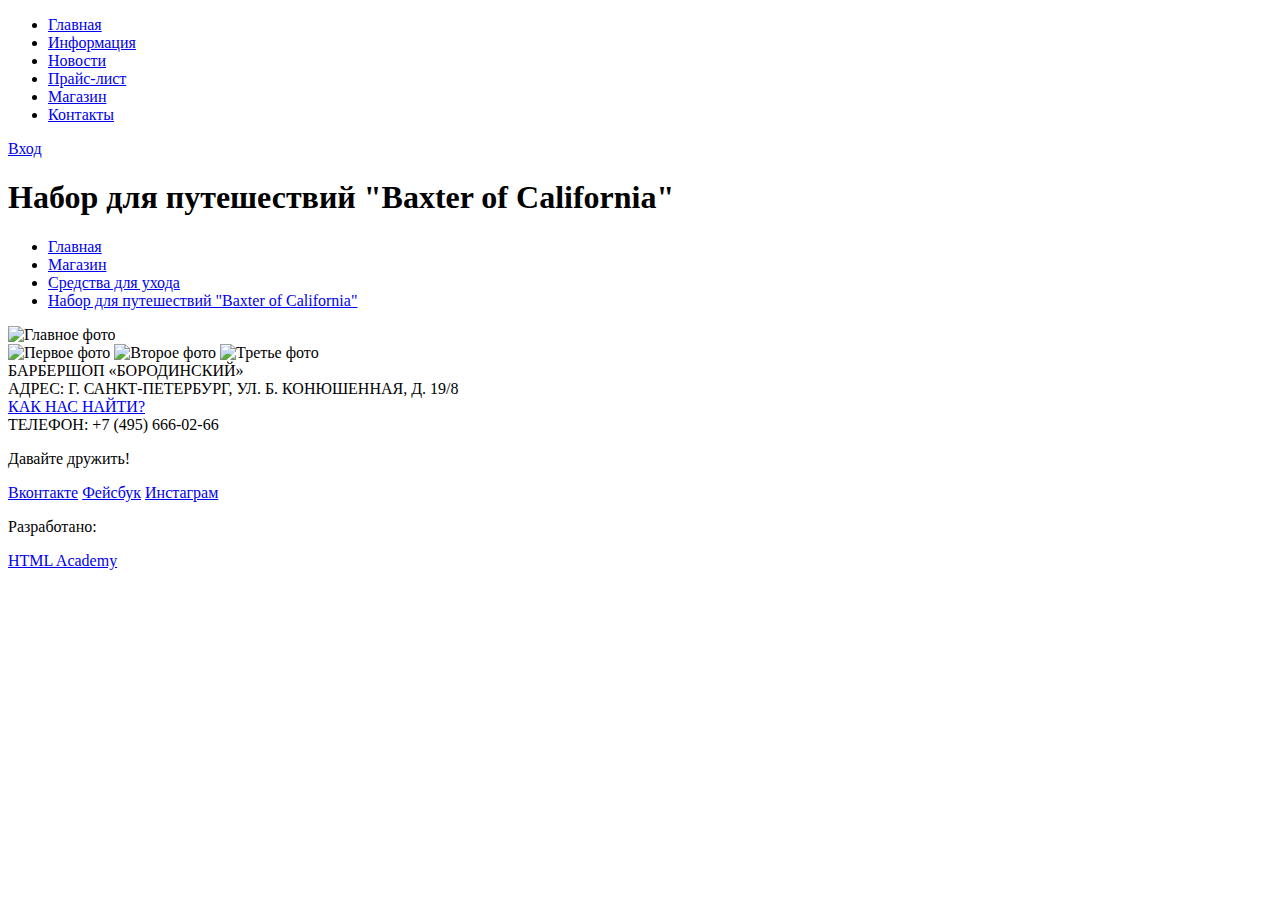
==== item.html @ 5184c461 "Add image, item.html, code in index.html" ====
<!DOCTYPE html>
<html lang="ru">

<head>
    <meta charset="utf-8">
    <title>Барбершоп «Бородинский»</title>
    <!--<link type="text/css" href="css/style.css" rel="stylesheet">-->
</head>

<body>
    <header class="main-header">
        <div class="container">
            <nav class="main-navigation">
                <ul>
                    <li>
                        <a href="index.html">Главная</a>
                    </li>
                    <li>
                        <a href="#">Информация</a>
                    </li>
                    <li>
                        <a href="#">Новости</a>
                    </li>
                    <li>
                        <a href="#">Прайс-лист</a>
                    </li>
                    <li>
                        <a href="#">Магазин</a>
                    </li>
                    <li>
                        <a href="#">Контакты</a>
                    </li>
                </ul>
            </nav>
            <div class="user-block">
                <a class="login" href="#" width="368" heigth="204">Вход</a>
            </div>
        </div>
    </header>
    <main class="container">
      <div class="content-header">
        <h1 class="item-name">Набор для путешествий "Baxter of California"</h1>
        <nav class="content-navigation">
          <ul>
            <li> <a href="#">Главная</a></li>
            <li> <a href="#">Магазин</a></li>
            <li> <a href="#">Средства для ухода</a></li>
            <li> <a href="#">Набор для путешествий "Baxter of California"</a></li>
          </ul>
        </nav>
      </div>
      <div class="content-body">
        <div class="item-image">
          <div class="main-image"><img src="img/item-3.png" alt="Главное фото" width="350" height="400"></div>
          <div class="item-image">
            <img src="img/item-1.png" alt="Первое фото" width="110" height="120">
            <img src="img/item-2.png" alt="Второе фото" width="110" height="120">
            <img src="img/item-3.png" alt="Третье фото" width="110" height="120">
          </div>
        </div>
        <div class="item-info"></div>
      </div>
    </main>
    <footer class="main-footer">
        <div class="container">
            <section class="footer-contact">

                    БАРБЕРШОП «БОРОДИНСКИЙ»<br>
                    АДРЕС: Г. САНКТ-ПЕТЕРБУРГ, УЛ. Б. КОНЮШЕННАЯ, Д. 19/8<br>
                    <a href="#">КАК НАС НАЙТИ?</a><br>
                    ТЕЛЕФОН: +7 (495) 666-02-66
            </section>
            <section class="footer-social">
                <p class="footer-text">Давайте дружить!</p>
                <a class="social-btn social-btn-vk" href="#">Вконтакте</a>
                <a class="social-btn social-btn-fb" href="#">Фейсбук</a>
                <a class="social-btn social-btn-inst" href="#">Инстаграм</a>
            </section>
            <section class="footer-copyright">
                <p class="footer-text">Разработано:</p>
                <a class="btn" href="http://htmlacademy.ru">HTML Academy</a>
            </section>
        </div>
    </footer>
</body>

</html>
---- css/style.css ----
body {
    background-image: url("../img/background.jpg");
    color: #f7f4f1;
}
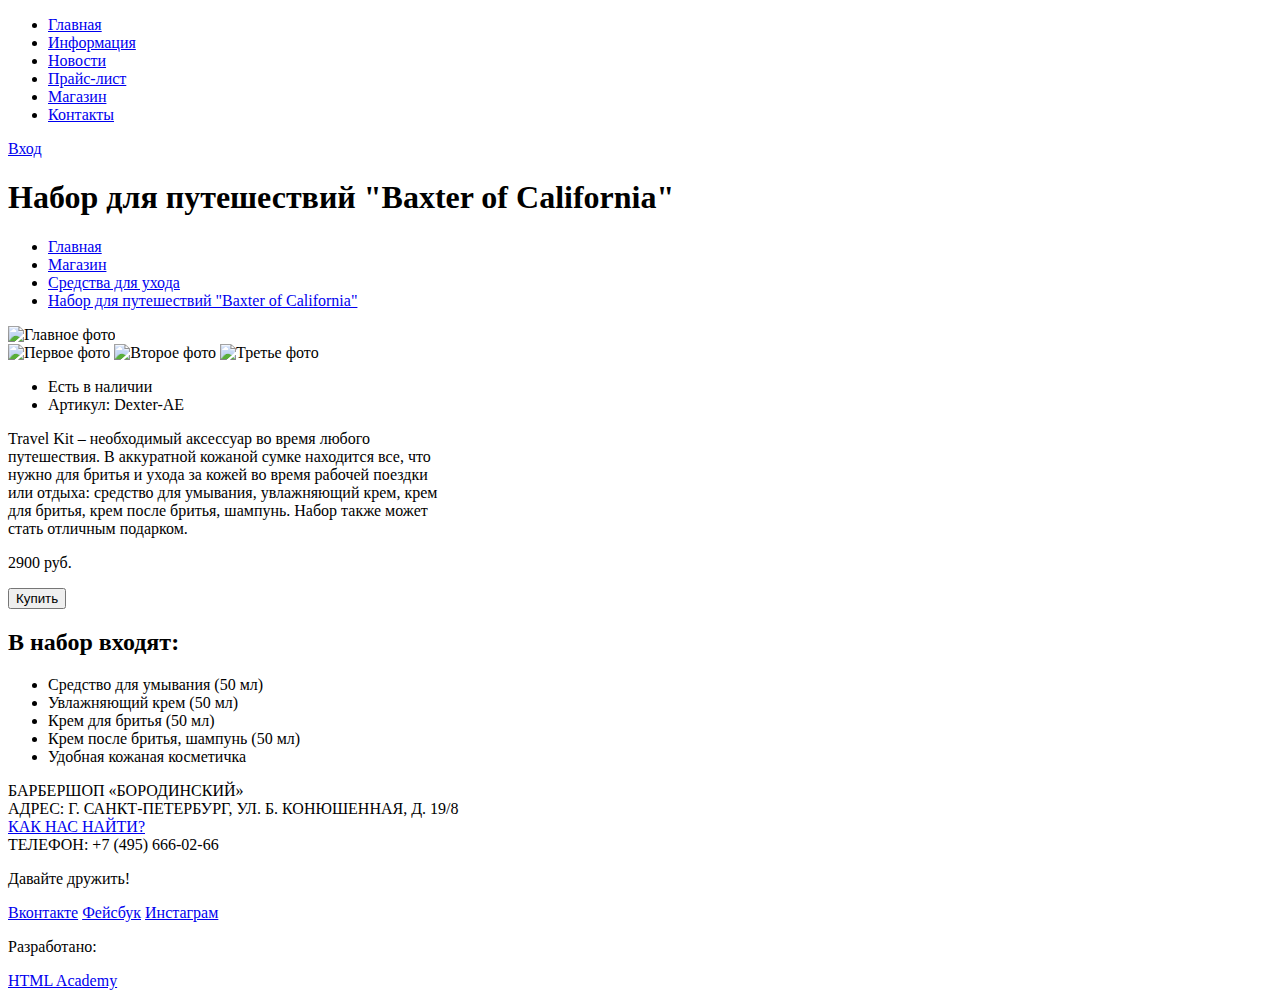
==== commit f7406e6f: "Сorrection code" ====
--- a/item.html
+++ b/item.html
@@ -22,7 +22,7 @@
                         <a href="#">Новости</a>
                     </li>
                     <li>
-                        <a href="#">Прайс-лист</a>
+                        <a href="price.html">Прайс-лист</a>
                     </li>
                     <li>
                         <a href="#">Магазин</a>
@@ -33,16 +33,16 @@
                 </ul>
             </nav>
             <div class="user-block">
-                <a class="login" href="#" width="368" heigth="204">Вход</a>
+                <a class="login" href="#">Вход</a>
             </div>
         </div>
     </header>
     <main class="container">
       <div class="content-header">
-        <h1 class="item-name">Набор для путешествий "Baxter of California"</h1>
+        <h1 class="content-name">Набор для путешествий "Baxter of California"</h1>
         <nav class="content-navigation">
           <ul>
-            <li> <a href="#">Главная</a></li>
+            <li> <a href="index.html">Главная</a></li>
             <li> <a href="#">Магазин</a></li>
             <li> <a href="#">Средства для ухода</a></li>
             <li> <a href="#">Набор для путешествий "Baxter of California"</a></li>
@@ -58,7 +58,30 @@
             <img src="img/item-3.png" alt="Третье фото" width="110" height="120">
           </div>
         </div>
-        <div class="item-info"></div>
+        <div class="item-info">
+          <ul class="item-status">
+            <li>Есть в наличии</li>
+            <li>Артикул: Dexter-AE</li>
+          </ul>
+          <section class="decsription">
+            Travel Kit – необходимый аксессуар во время любого<br>
+            путешествия. В аккуратной кожаной сумке находится все, что<br>
+            нужно для бритья и ухода за кожей во время рабочей поездки<br>
+            или отдыха: средство для умывания, увлажняющий крем, крем<br>
+            для бритья, крем после бритья, шампунь. Набор также может<br>
+            стать отличным подарком.
+          </section>
+          <p class="item-price">2900 руб.</p>
+          <button class="btn item-price">Купить</button>
+          <h2 class="item-set">В набор входят:</h2>
+          <ul class="item-set">
+            <li>Средство для умывания (50 мл)</li>
+            <li>Увлажняющий крем (50 мл)</li>
+            <li>Крем для бритья (50 мл)</li>
+            <li>Крем после бритья, шампунь (50 мл)</li>
+            <li>Удобная кожаная косметичка</li>
+          </ul>
+        </div>
       </div>
     </main>
     <footer class="main-footer">
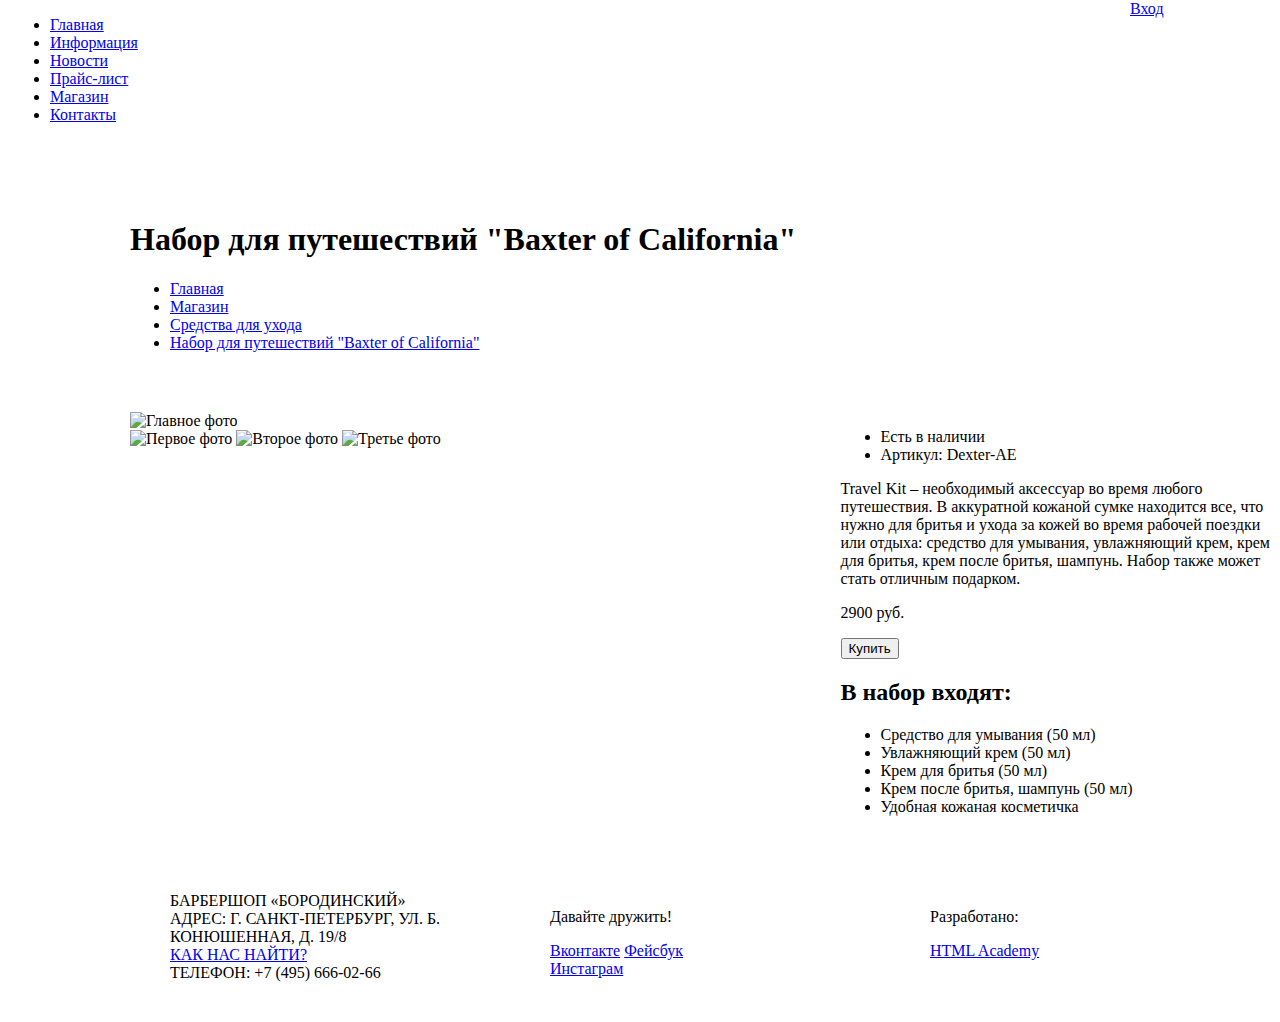
==== commit 422a7f94: "fix html, add css" ====
--- a/item.html
+++ b/item.html
@@ -4,12 +4,12 @@
 <head>
     <meta charset="utf-8">
     <title>Барбершоп «Бородинский»</title>
-    <!--<link type="text/css" href="css/style.css" rel="stylesheet">-->
+    <link type="text/css" href="css/style.css" rel="stylesheet">
 </head>
 
 <body>
-    <header class="main-header">
-        <div class="container">
+    <header class="main-header nfp-main-header">
+        <div class="container nfp-container clearfix">
             <nav class="main-navigation">
                 <ul>
                     <li>
@@ -37,7 +37,7 @@
             </div>
         </div>
     </header>
-    <main class="container">
+    <main class="container nfp-container">
       <div class="content-header">
         <h1 class="content-name">Набор для путешествий "Baxter of California"</h1>
         <nav class="content-navigation">
@@ -49,7 +49,7 @@
           </ul>
         </nav>
       </div>
-      <div class="content-body">
+      <div class="content-body clearfix">
         <div class="item-image">
           <div class="main-image"><img src="img/item-3.png" alt="Главное фото" width="350" height="400"></div>
           <div class="item-image">
@@ -84,8 +84,8 @@
         </div>
       </div>
     </main>
-    <footer class="main-footer">
-        <div class="container">
+    <footer class="main-footer nfp-main-footer">
+        <div class="container clearfix">
             <section class="footer-contact">
 
                     БАРБЕРШОП «БОРОДИНСКИЙ»<br>
--- a/css/style.css
+++ b/css/style.css
@@ -1,4 +1,130 @@
+html,
 body {
-    background-image: url("../img/background.jpg");
-    color: #f7f4f1;
+  min-width: 1122px;
+  margin: 0;
+  padding: 0;
 }
+/*body {
+    background: #000000 url("../img/background.jpg") no-repeat 50% 3px;
+} */
+
+.container {
+  width: 940px;
+  padding: 0 10px;
+  margin: 0 auto;
+}
+
+.main-navigation {
+  width: 780px;
+  float: left;
+}
+
+.user-block {
+  width: 140px;
+  float: right;
+}
+
+.main-header {
+  margin-bottom: 60px;
+}
+
+.clearfix:after {
+  content: "";
+  display: table;
+  clear: both;
+}
+
+.index-logo {
+  height: 204px;
+  width: 368px;
+  margin-left: auto;
+  margin-right: auto;
+  margin-bottom: 25px;
+}
+
+.features {
+  margin-bottom: 80px;
+}
+
+.features-item {
+  min-height: 175px;
+  width: 300px;
+  float: left;
+  margin-right: 20px;
+}
+
+.features-item:last-child {
+  margin-right: 0;
+}
+
+.index-content {
+  margin-bottom: 35px;
+  padding: 50px 80px;
+}
+
+.index-content-left {
+    width: 380px;
+    min-height: 330px;
+    float: left;
+}
+
+.index-content-right {
+    width: 300px;
+    min-height: 330px;
+    float: right;
+}
+
+.main-footer {
+  margin-top: 65px;
+  padding-top: 60px;
+  padding-bottom: 40px;
+}
+
+.footer-contact {
+  float: left;
+  width: 320px;
+  margin-right: 60px;
+}
+
+.footer-social {
+  float: left;
+  width: 180px;
+
+}
+
+.footer-copyright {
+  float: right;
+  width: 180px;
+
+}
+/* nfp - not-first-page, class we use for all page except first page */
+.nfp-main-header {
+  margin-bottom: 0;
+}
+
+.nfp-container {
+  width: auto;
+}
+
+main.nfp-container {
+  padding-top: 60px;
+  padding-left: 130px;
+
+}
+
+.nfp-main-footer {
+  margin-top: 0;
+}
+
+/* css for item.html */
+.content-header {
+  margin-bottom: 60px;
+}
+
+.item-image {
+  float: left;
+}
+
+.item-info {
+  float: right;
+}
